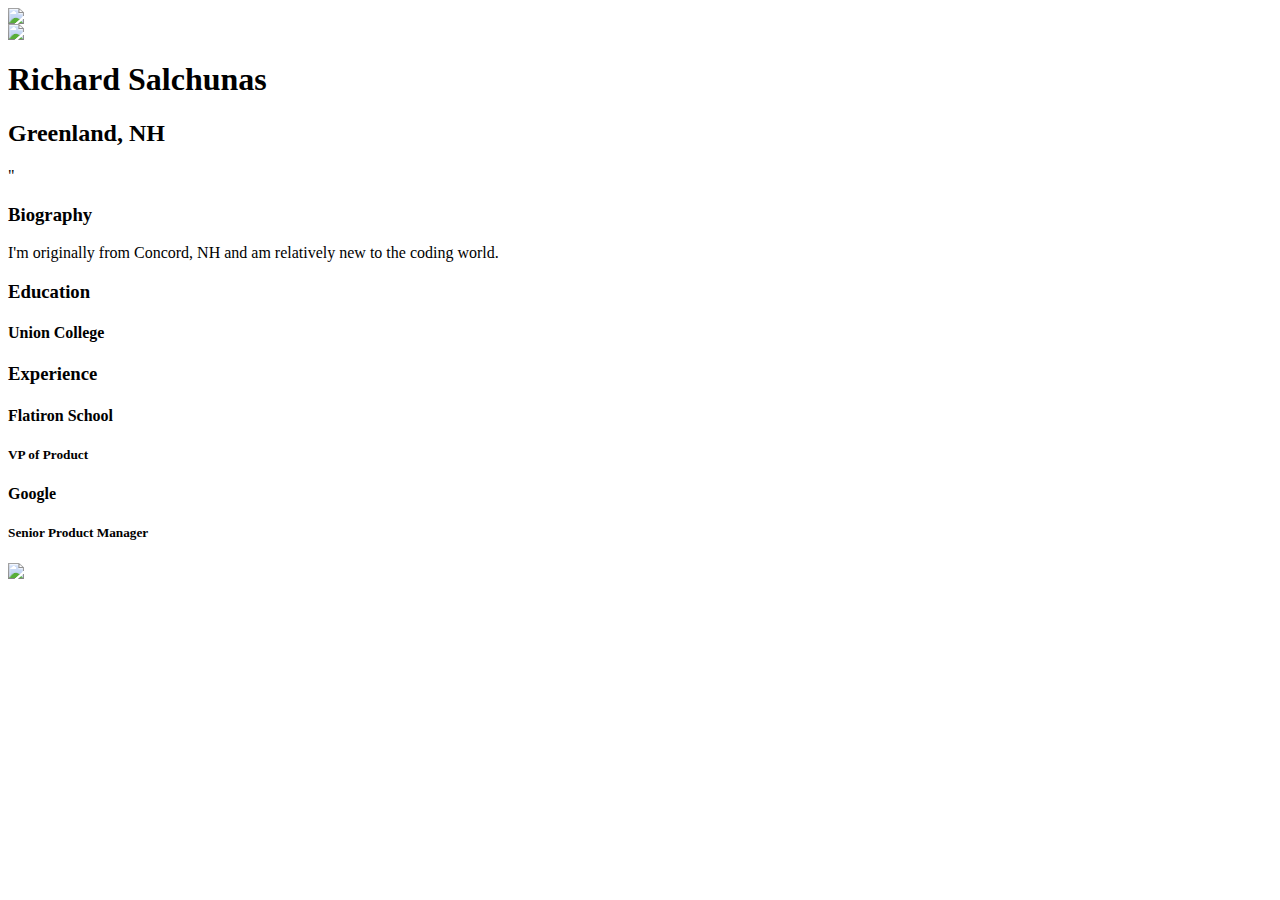
==== students/richard-salchunas.html @ b7989721 "Automatically backed up by Learn" ====
<html>
  <head>
    <meta charset="utf-8"/>
    <meta name="viewport" content="width=device-width, intial-scale=1"/>
    <title>Learn Verified Student Roster</title>
    <link rel="stylesheet" href="../css/normalize.css"/>
    <link rel="stylesheet" href="../css/fonts.css"/>
    <link rel="stylesheet" href="../css/styles.css"/>
  </head>
  <body>
    <div class="main-wrapper profile">
      <header class="header">
        <a href="/">
          <img class="learn-logo" src="https://s3.amazonaws.com/learn-verified/logo.png"/>
        </a>
      </header>
      <div class="profile-banner" id="richard-salchunas-cover"></div>
      <div class="vitals-container">
        <div class="profile-photo" id="richard-salchunas-card"></div>
        <div class="social-icon-container">
          <!-- <a href="http://twitter.com/matbalez"><img class="social-icon" src="https://s3.amazonaws.com/learn-verified/twitter-icon.png"/></a>
          <a href="http://www.linkedin.com/matbalez"><img class="social-icon" src="https://s3.amazonaws.com/learn-verified/linkedin-icon.png"/></a> -->
          <a href="http://www.github.com/piecanfly88"><img class="social-icon" src="https://s3.amazonaws.com/learn-verified/github-icon.png"/></a>
          <!--<a href="#"><img class="social-icon" src="https://s3.amazonaws.com/learn-verified/rss-icon.png"/></a>-->
        </div>
        <div class="vitals-text-container">
          <h1 class="profile-name">Richard Salchunas</h1>
          <h2 class="profile-location">Greenland, NH</h2>
          <div class="profile-quote">"</div>
        </div>
      </div>
      <div class="details-container">
        <div class="bio-block details-block">
          <div class="bio-content content-holder">
            <div class="title-holder">
              <h3>Biography</h3>
            </div>
            <div class="description-holder">
              <p>I'm originally from Concord, NH and am relatively new to the coding world.</p>
            </div>
          </div>
        </div>
        <div class="education-block details-block">
          <div class="education-content content-holder">
            <div class="title-holder">
              <h3>Education</h3>
            </div>
            <div class="description-holder">
              <h4>Union College</h4>
            </div>
          </div>
        </div>
        <div class="experience-block details-block">
          <div class="experience-content content-holder">
            <div class="title-holder">
              <h3>Experience</h3>
            </div>
            <div class="description-holder">
              <h4>Flatiron School</h4>
              <h5>VP of Product</h5>
            </div>
            <div class="description-holder">
              <h4>Google</h4>
              <h5>Senior Product Manager</h5>
            </div>
          </div>
        </div>
      </div>
      <footer class="footer">
        <img class="made-with-love" src="https://s3.amazonaws.com/learn-verified/made-with-love.png"/>
      </footer>
    </div>
  </body>
</html>
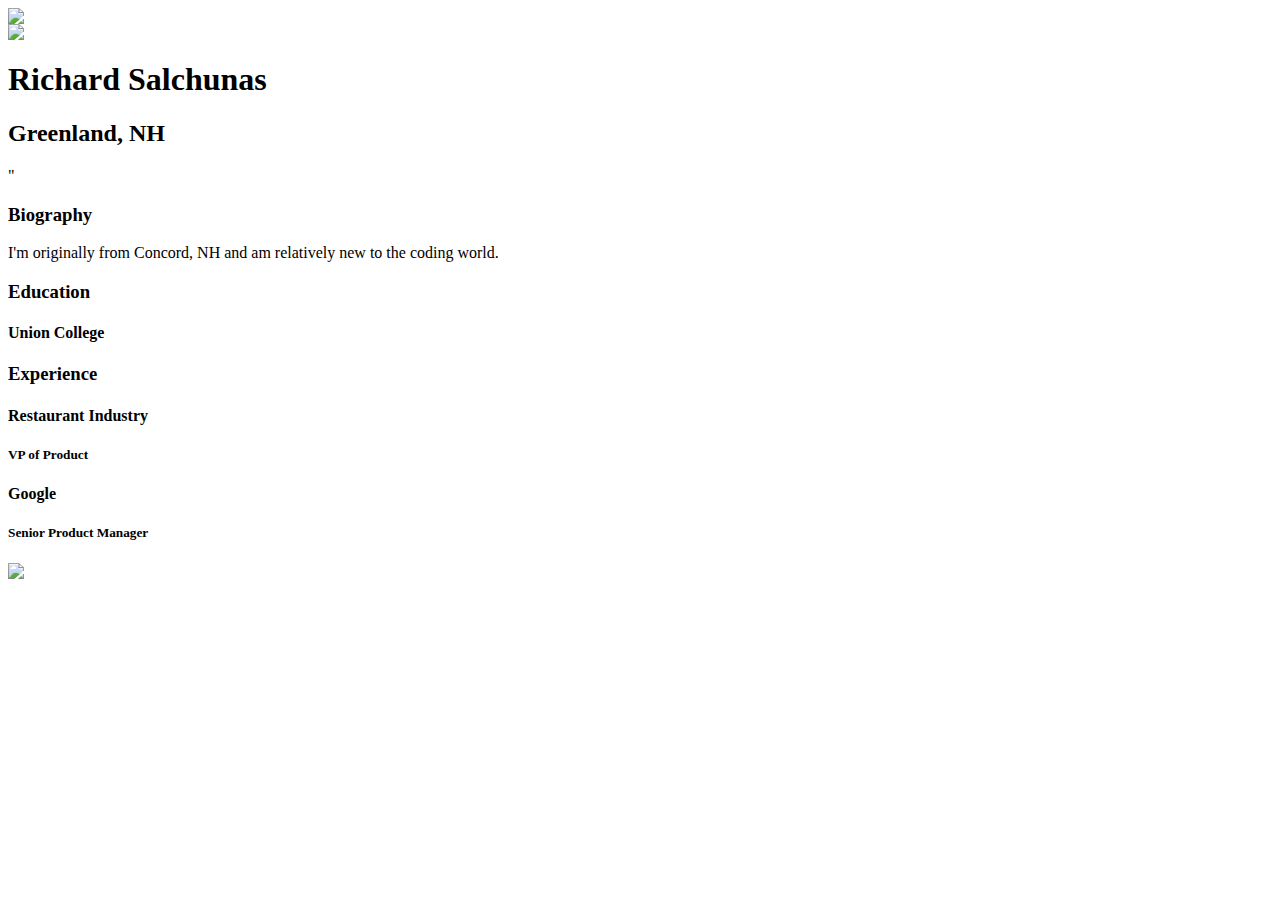
==== commit 98cece9e: "Automatically backed up by Learn" ====
--- a/students/richard-salchunas.html
+++ b/students/richard-salchunas.html
@@ -56,7 +56,7 @@
               <h3>Experience</h3>
             </div>
             <div class="description-holder">
-              <h4>Flatiron School</h4>
+              <h4>Restaurant Industry</h4>
               <h5>VP of Product</h5>
             </div>
             <div class="description-holder">
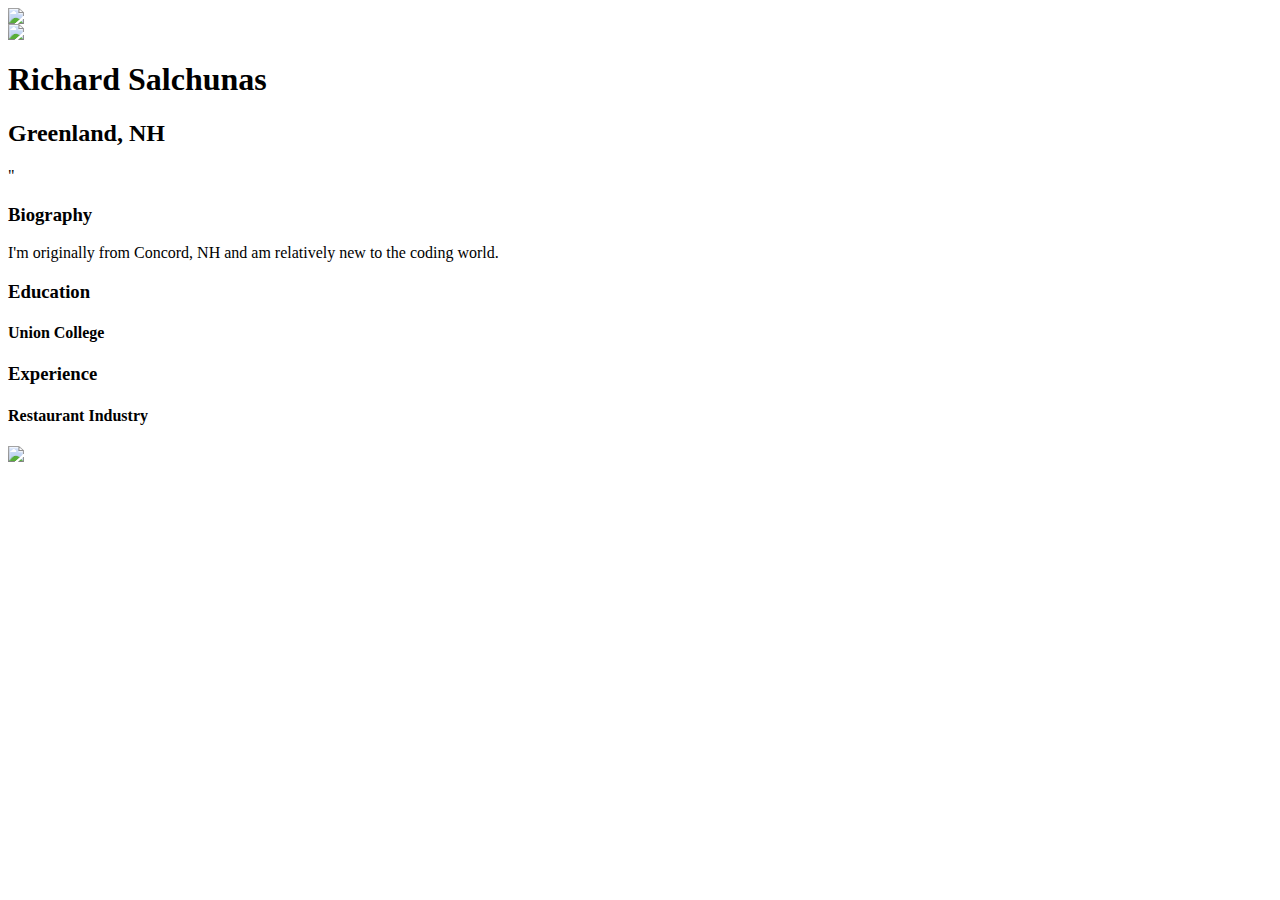
==== commit 2d45b8de: "Automatically backed up by Learn" ====
--- a/students/richard-salchunas.html
+++ b/students/richard-salchunas.html
@@ -57,11 +57,6 @@
             </div>
             <div class="description-holder">
               <h4>Restaurant Industry</h4>
-              <h5>VP of Product</h5>
-            </div>
-            <div class="description-holder">
-              <h4>Google</h4>
-              <h5>Senior Product Manager</h5>
             </div>
           </div>
         </div>
